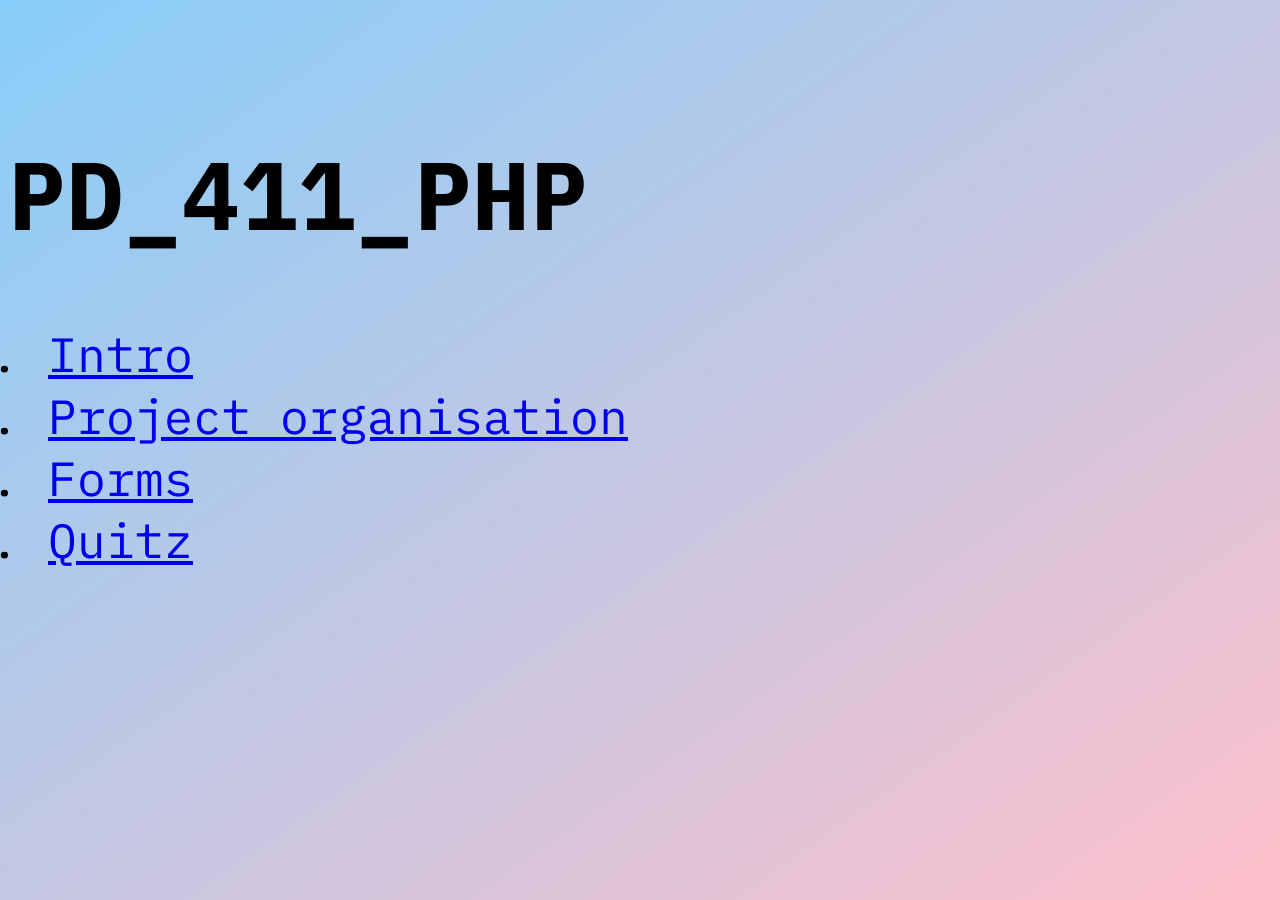
==== index.html @ 5becc3c5 "quitz DONE" ====
﻿﻿<!DOCTYPE html>

<html lang="en" xmlns="http://www.w3.org/1999/xhtml">
<head>
    <meta charset="utf-8" />
    <title>PD_411_PHP</title>
	<link rel="stylesheet" href="style.css">
</head>
<body>
	<h1>PD_411_PHP</h1>
	<ol>
		<li><a href="intro.php">Intro</a></li>
		<li><a href="02-organisation/main.php">Project organisation</a></li>
		<li><a href="03-forms/index.php">Forms</a></li>
		<li><a href="04-Quitz/index.php">Quitz</a></li>
	</ol>
</body>
</html>
---- style.css ----
﻿
@import url('https://fonts.googleapis.com/css2?family=Lilex:ital,wght@0,100..700;1,100..700&display=swap');

body 
{
    font-family: Lilex;
    font-size: 48px;
    background-image: linear-gradient(to bottom right, lightskyblue, pink);
    background-attachment: fixed;
}
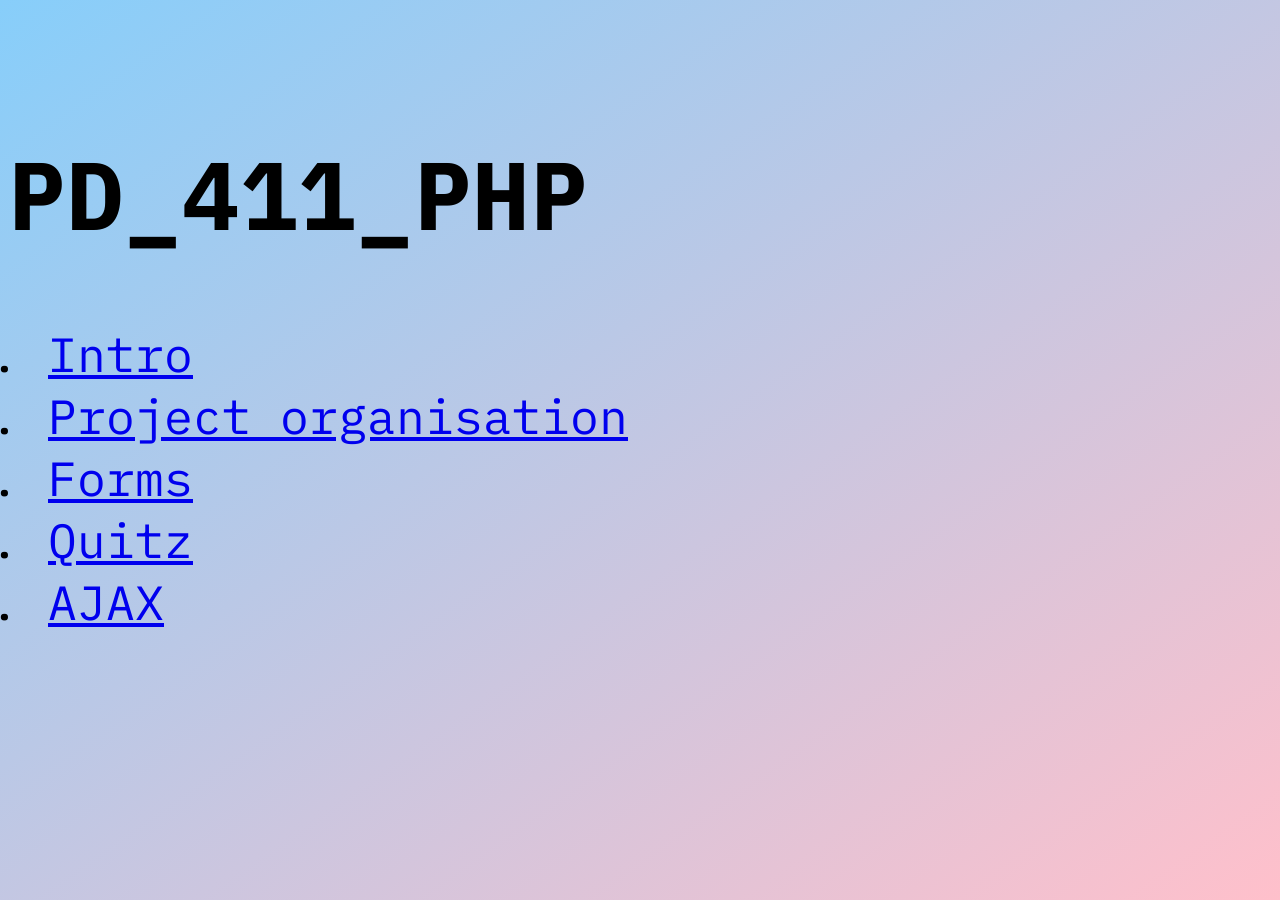
==== commit 72f18196: "QuitzAJAX" ====
--- a/index.html
+++ b/index.html
@@ -13,6 +13,7 @@
 		<li><a href="02-organisation/main.php">Project organisation</a></li>
 		<li><a href="03-forms/index.php">Forms</a></li>
 		<li><a href="04-Quitz/index.php">Quitz</a></li>
+		<li><a href="05-AJAX/ajax.html">AJAX</a></li>
 	</ol>
 </body>
 </html>
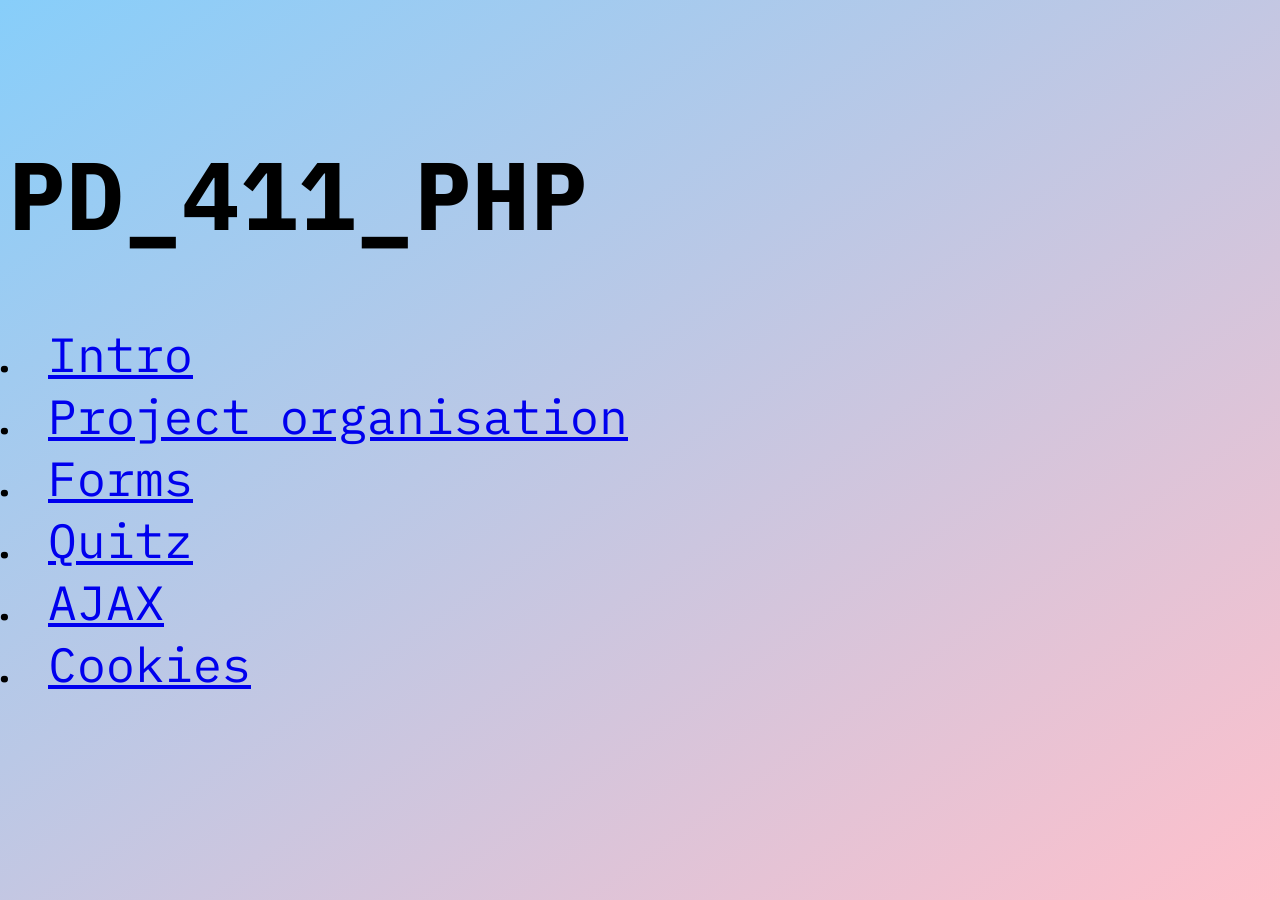
==== commit f27a87f2: "commit" ====
--- a/index.html
+++ b/index.html
@@ -13,7 +13,8 @@
 		<li><a href="02-organisation/main.php">Project organisation</a></li>
 		<li><a href="03-forms/index.php">Forms</a></li>
 		<li><a href="04-Quitz/index.php">Quitz</a></li>
-		<li><a href="05-AJAX/ajax.html">AJAX</a></li>
+		<li><a href="05-AJAX/ajax.php">AJAX</a></li>
+		<li><a href="06/index.html">Cookies</a></li>
 	</ol>
 </body>
 </html>
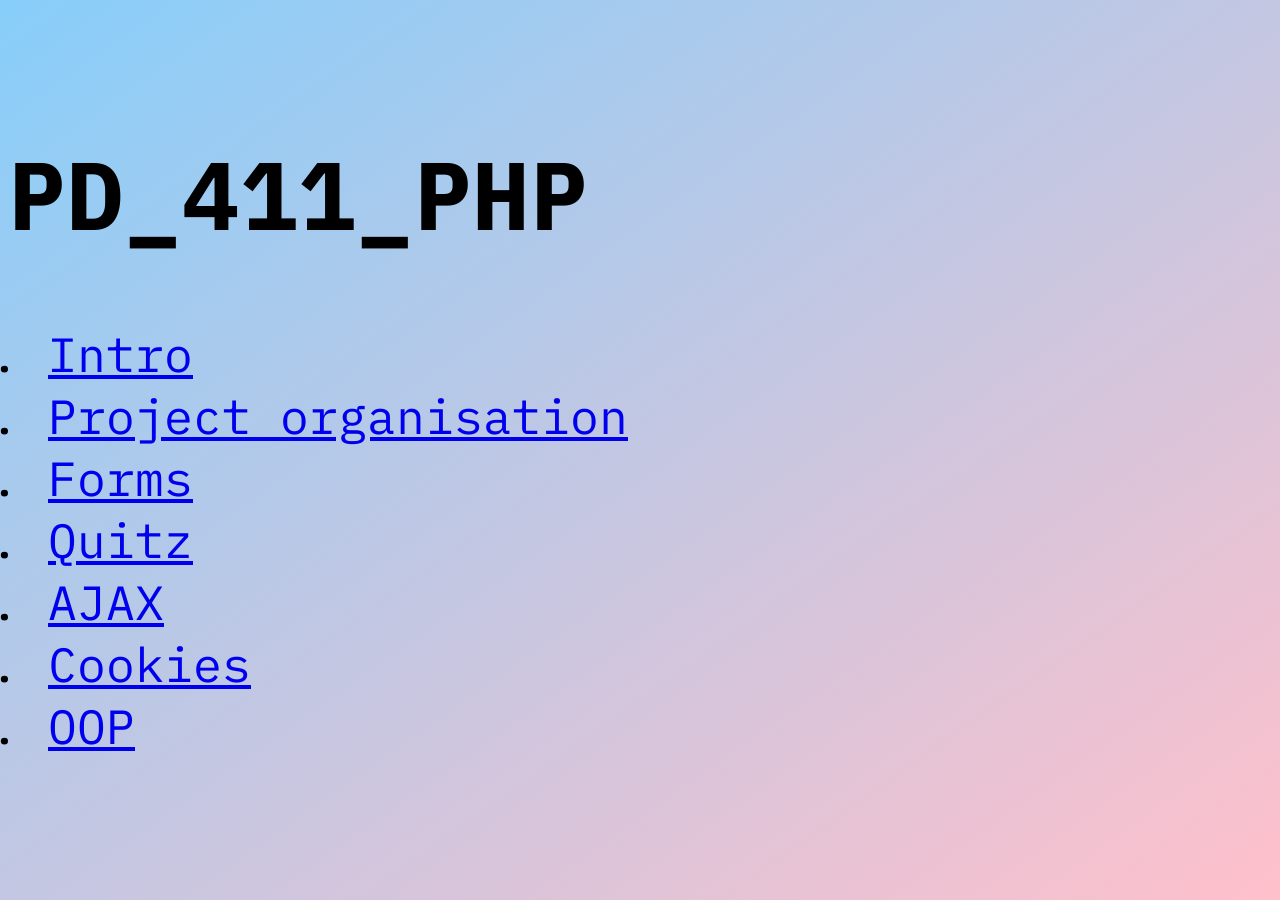
==== commit ca764875: "Point DONE" ====
--- a/index.html
+++ b/index.html
@@ -15,6 +15,7 @@
 		<li><a href="04-Quitz/index.php">Quitz</a></li>
 		<li><a href="05-AJAX/ajax.php">AJAX</a></li>
 		<li><a href="06/index.html">Cookies</a></li>
+		<li><a href="07-OOP/index.php">OOP</a></li>
 	</ol>
 </body>
 </html>
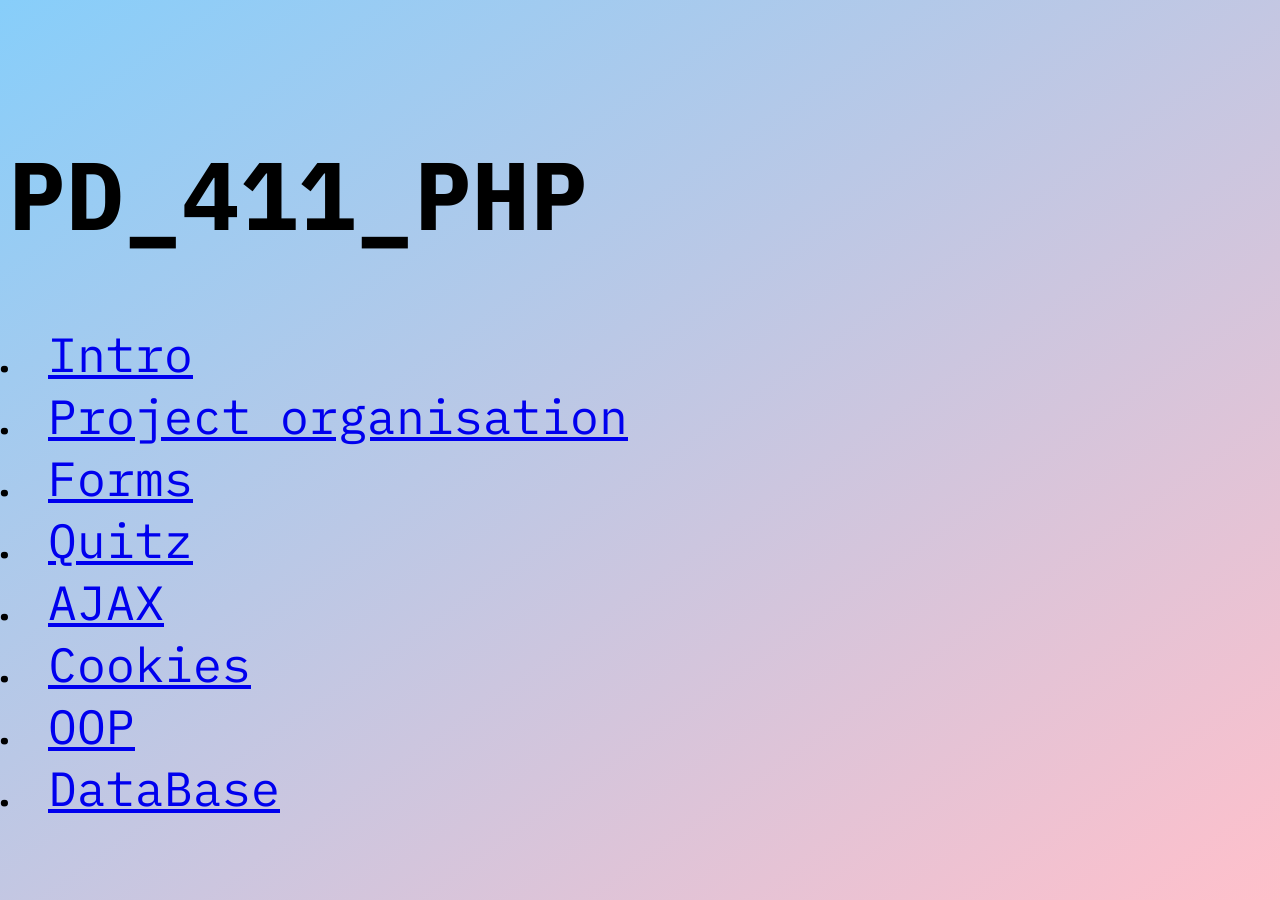
==== commit 5c8a2717: "Groups in progress" ====
--- a/index.html
+++ b/index.html
@@ -16,6 +16,7 @@
 		<li><a href="05-AJAX/ajax.php">AJAX</a></li>
 		<li><a href="06/index.html">Cookies</a></li>
 		<li><a href="07-OOP/index.php">OOP</a></li>
+		<li><a href="08-DataBase/index.html">DataBase</a></li>
 	</ol>
 </body>
 </html>
